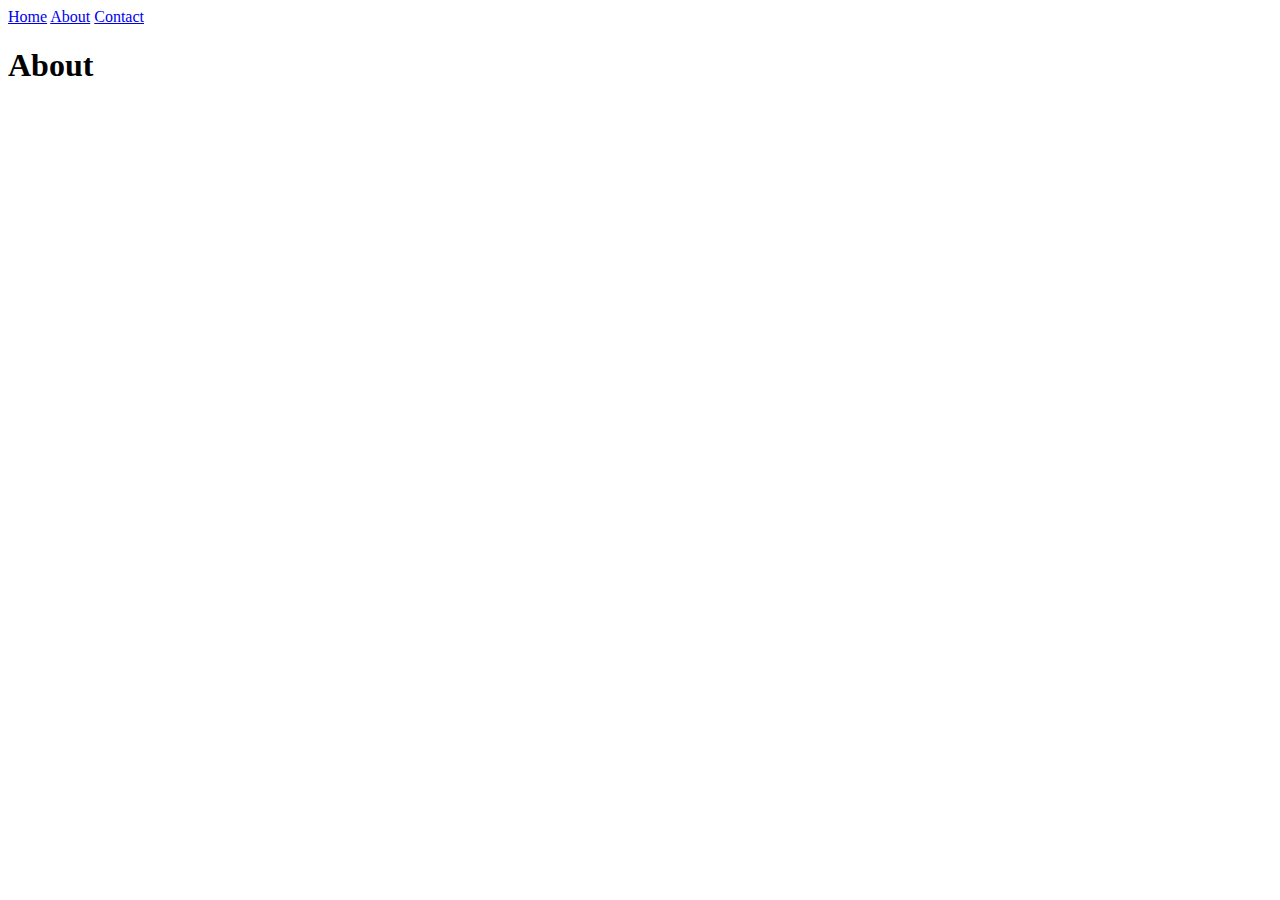
==== about.html @ 7eac5df8 "init" ====
<!DOCTYPE html>
<html lang="en">
    <head>
        <meta charset="UTF-8">
        <meta name="description" content="">

        <title>About</title>

    </head>

    <body>
        <header>
            <nav>
                <a href="index.html">Home</a>
                <a href="about.html">About</a>
                <a href="contact.html">Contact</a>
            </nav>
            <h1>About</h1>
            </header>

            <main>
                <article>
                    <section id="map">
                        <div style="width: 100%"><iframe width="100%" height="600" frameborder="0" scrolling="no" marginheight="0" marginwidth="0" src="https://maps.google.com/maps?width=100%25&amp;height=600&amp;hl=en&amp;q=Villa%20Manos,%20Karterados%20847%2000,%20Greece+(Villa%20Manos)&amp;t=&amp;z=14&amp;ie=UTF8&amp;iwloc=B&amp;output=embed"><a href="https://www.maps.ie/distance-area-calculator.html">area maps</a></iframe></div>
                    </section>
                </article>

            </main>
            
            <footer>

            </footer>

    </body>

</html>
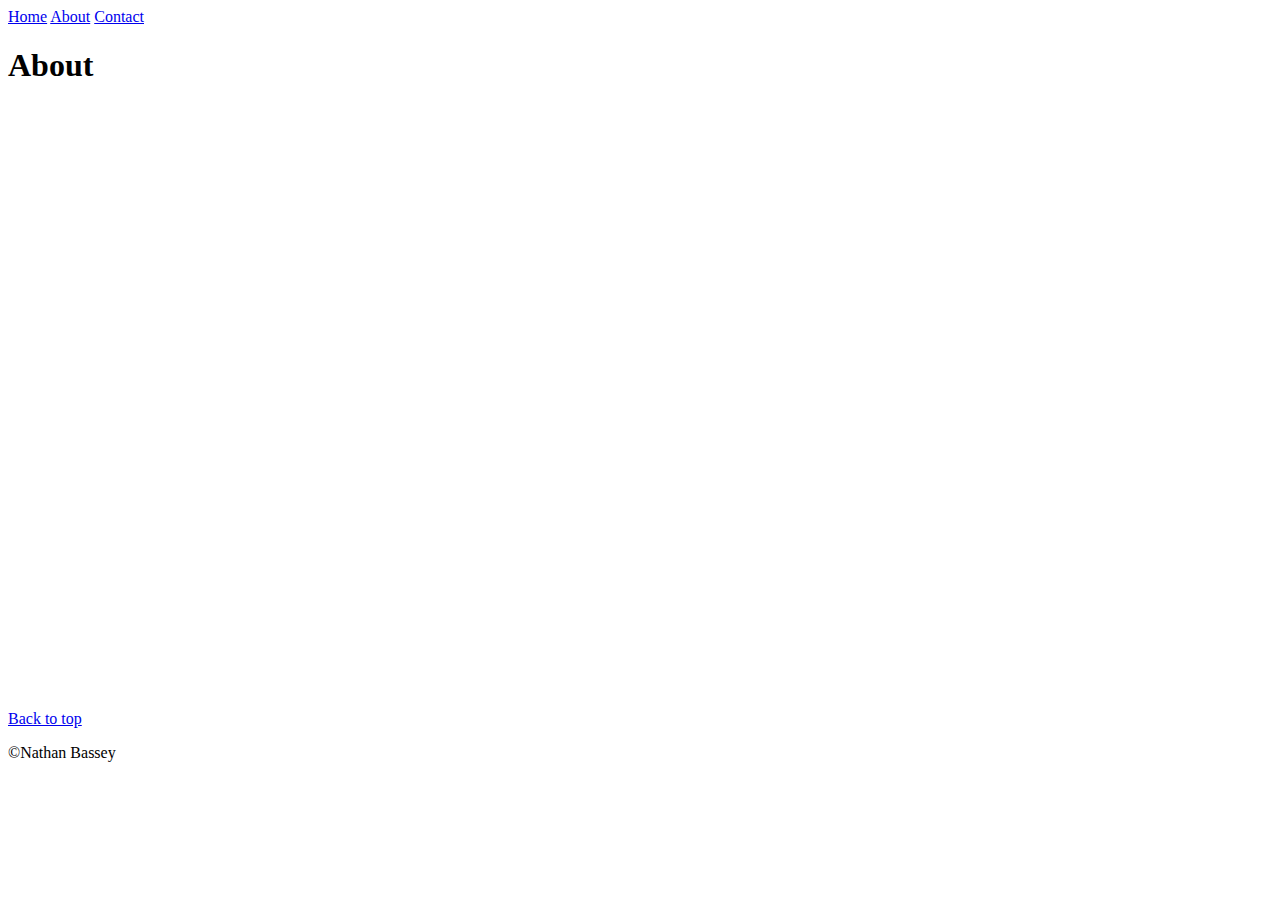
==== commit b16a93e9: "final commit" ====
--- a/about.html
+++ b/about.html
@@ -1,36 +1,37 @@
-<!DOCTYPE html>
-<html lang="en">
-    <head>
-        <meta charset="UTF-8">
-        <meta name="description" content="">
-
-        <title>About</title>
-
-    </head>
-
-    <body>
-        <header>
-            <nav>
-                <a href="index.html">Home</a>
-                <a href="about.html">About</a>
-                <a href="contact.html">Contact</a>
-            </nav>
-            <h1>About</h1>
-            </header>
-
-            <main>
-                <article>
-                    <section id="map">
-                        <div style="width: 100%"><iframe width="100%" height="600" frameborder="0" scrolling="no" marginheight="0" marginwidth="0" src="https://maps.google.com/maps?width=100%25&amp;height=600&amp;hl=en&amp;q=Villa%20Manos,%20Karterados%20847%2000,%20Greece+(Villa%20Manos)&amp;t=&amp;z=14&amp;ie=UTF8&amp;iwloc=B&amp;output=embed"><a href="https://www.maps.ie/distance-area-calculator.html">area maps</a></iframe></div>
-                    </section>
-                </article>
-
-            </main>
-            
-            <footer>
-
-            </footer>
-
-    </body>
-
+<!DOCTYPE html>
+<html lang="en">
+    <head>
+        <meta charset="UTF-8">
+        <meta name="description" content="">
+
+        <title>About</title>
+
+    </head>
+
+    <body>
+        <header>
+            <nav>
+                <a href="index.html">Home</a>
+                <a href="about.html">About</a>
+                <a href="contact.html">Contact</a>
+            </nav>
+            <h1>About</h1>
+            </header>
+
+            <main>
+                <article>
+                    <section id="map">
+                        <div style="width: 100%"><iframe width="100%" height="600" frameborder="0" scrolling="no" marginheight="0" marginwidth="0" src="https://maps.google.com/maps?width=100%25&amp;height=600&amp;hl=en&amp;q=Villa%20Manos,%20Karterados%20847%2000,%20Greece+(Villa%20Manos)&amp;t=&amp;z=14&amp;ie=UTF8&amp;iwloc=B&amp;output=embed"><a href="https://www.maps.ie/distance-area-calculator.html">area maps</a></iframe></div>
+                    </section>
+                </article>
+
+            </main>
+            
+            <footer>
+                <a href="#">Back to top</a> <p>&copy;Nathan Bassey</p>
+
+            </footer>
+
+    </body>
+
 </html>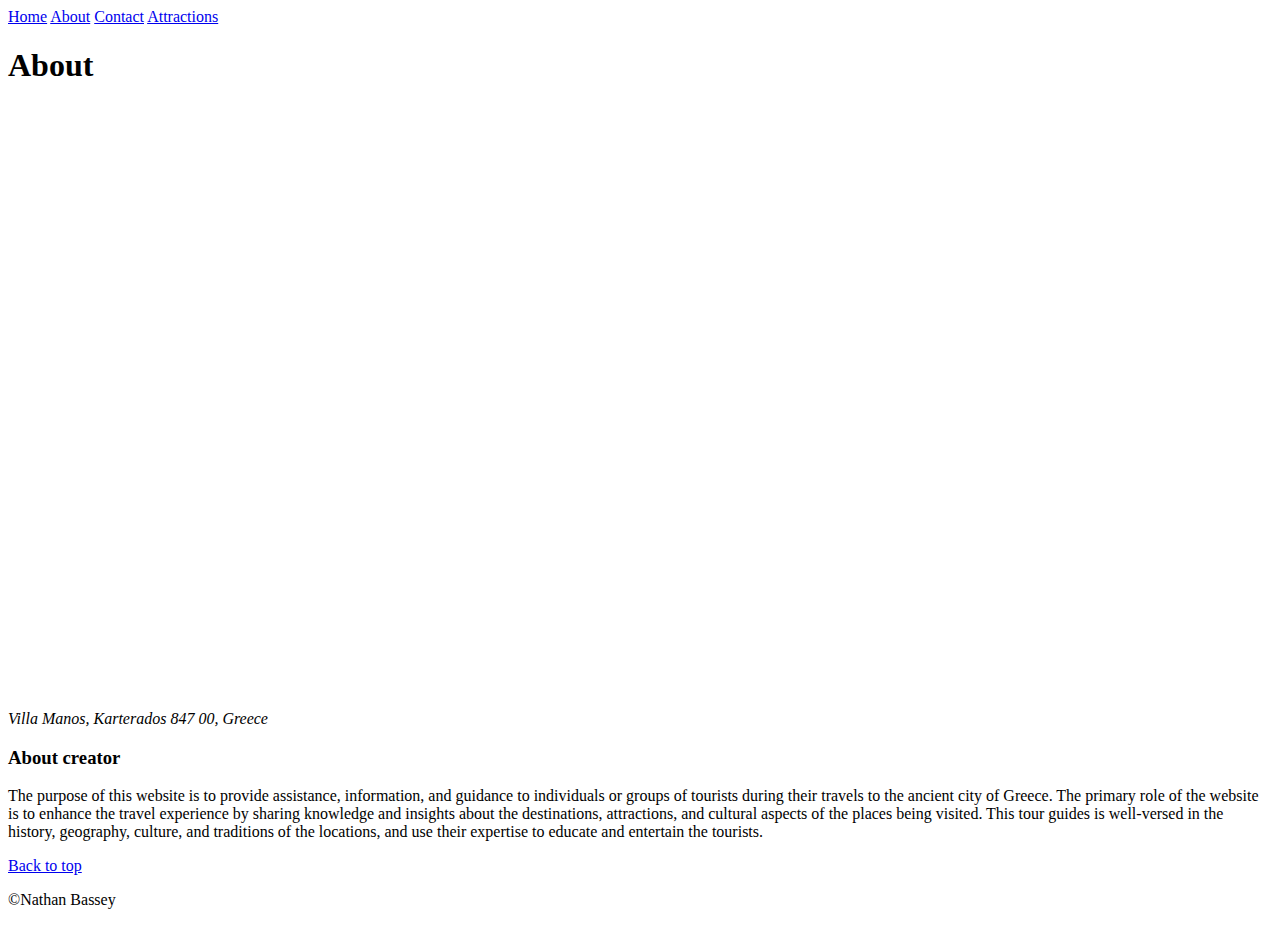
==== commit d6938f53: "final commit" ====
--- a/about.html
+++ b/about.html
@@ -1,28 +1,34 @@
 <!DOCTYPE html>
 <html lang="en">
-    <head>
-        <meta charset="UTF-8">
-        <meta name="description" content="">
-
-        <title>About</title>
-
-    </head>
+<head>
+    <meta charset="UTF-8">
+    <meta http-equiv="X-UA-Compatible" content="IE=edge">
+    <meta name="viewport" content="width=device-width, initial-scale=1.0">
+    <title>About</title>
+</head>
+    
 
     <body>
         <header>
             <nav>
-                <a href="index.html">Home</a>
+                <a href="/">Home</a>
                 <a href="about.html">About</a>
                 <a href="contact.html">Contact</a>
+                <a href="attractions.html">Attractions</a>
             </nav>
             <h1>About</h1>
-            </header>
+        </header>
 
             <main>
                 <article>
+                    
                     <section id="map">
                         <div style="width: 100%"><iframe width="100%" height="600" frameborder="0" scrolling="no" marginheight="0" marginwidth="0" src="https://maps.google.com/maps?width=100%25&amp;height=600&amp;hl=en&amp;q=Villa%20Manos,%20Karterados%20847%2000,%20Greece+(Villa%20Manos)&amp;t=&amp;z=14&amp;ie=UTF8&amp;iwloc=B&amp;output=embed"><a href="https://www.maps.ie/distance-area-calculator.html">area maps</a></iframe></div>
+                    <address>Villa Manos, Karterados 847 00, Greece</address>
                     </section>
+
+                    <h3>About creator</h3>
+                    <p>The purpose of this website is to provide assistance, information, and guidance to individuals or groups of tourists during their travels to the ancient city of Greece. The primary role of the website is to enhance the travel experience by sharing knowledge and insights about the destinations, attractions, and cultural aspects of the places being visited. This tour guides is well-versed in the history, geography, culture, and traditions of the locations, and use their expertise to educate and entertain the tourists.</p>
                 </article>
 
             </main>
